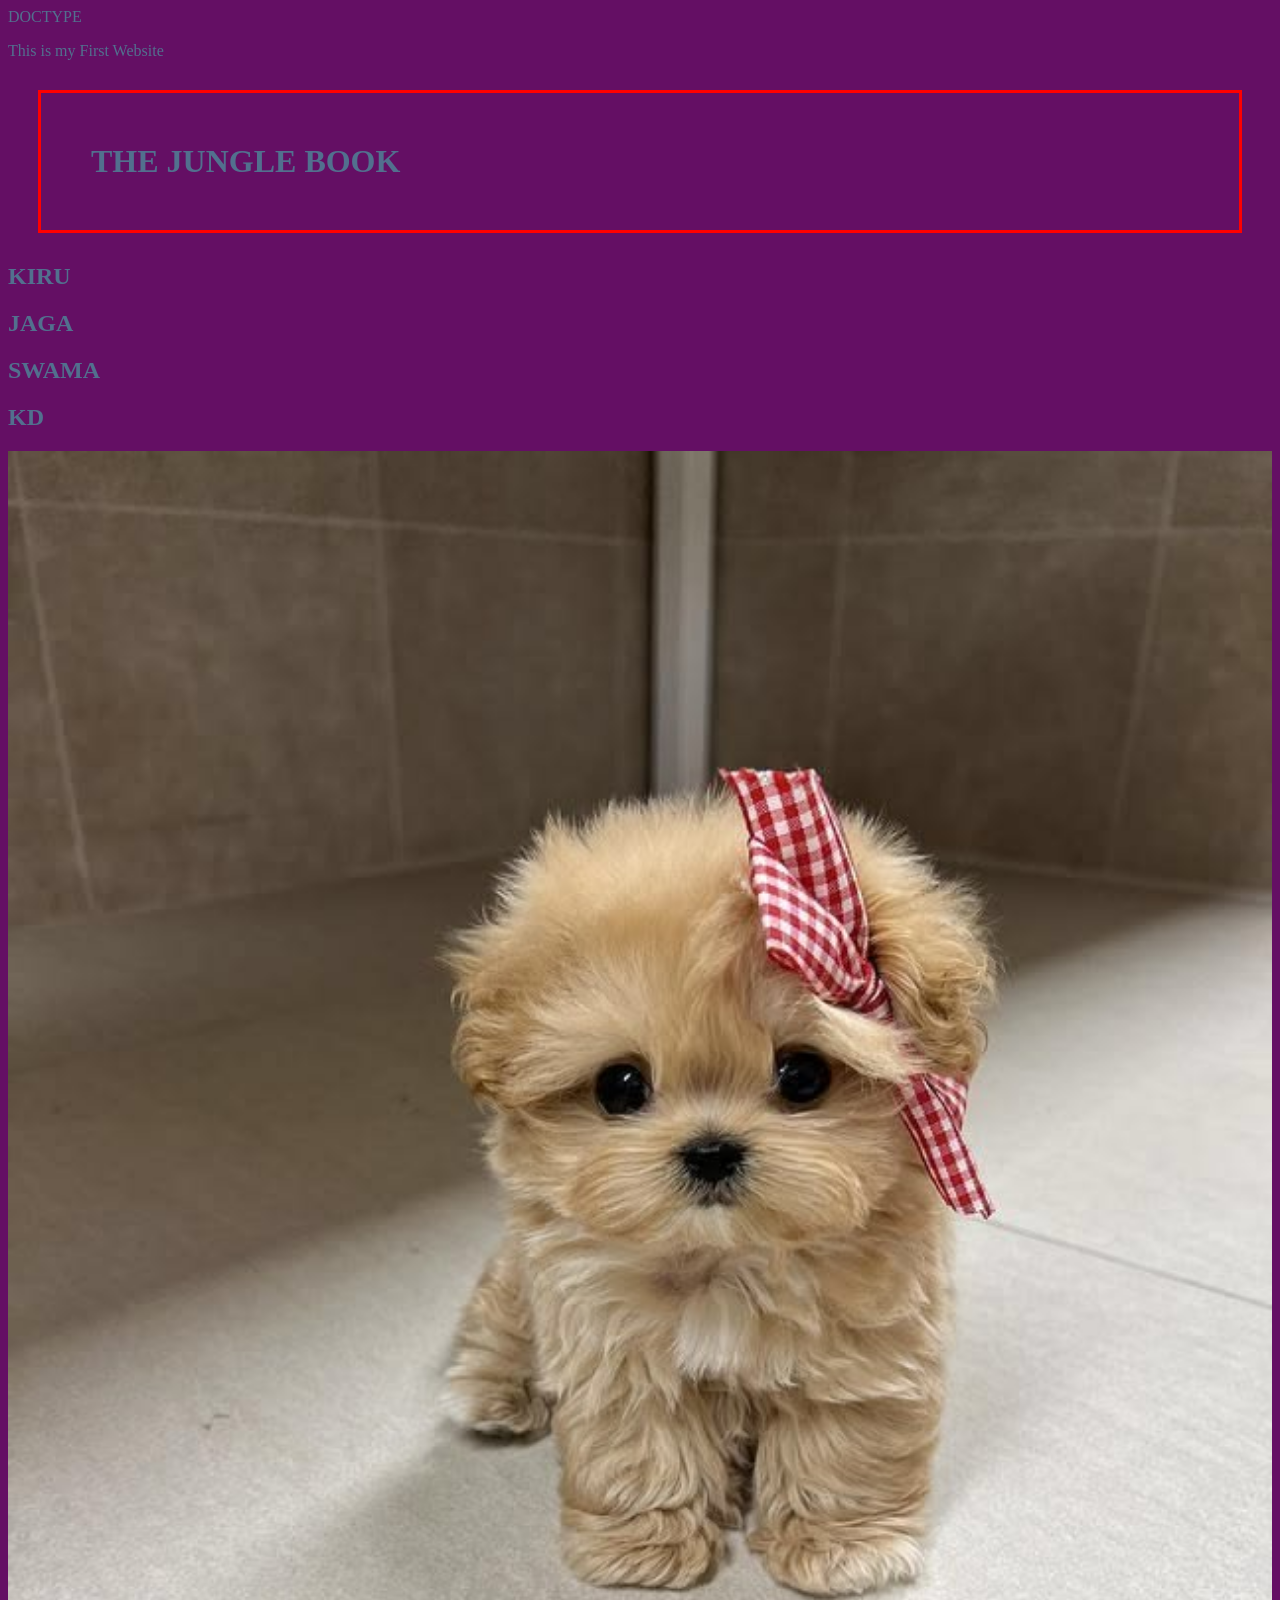
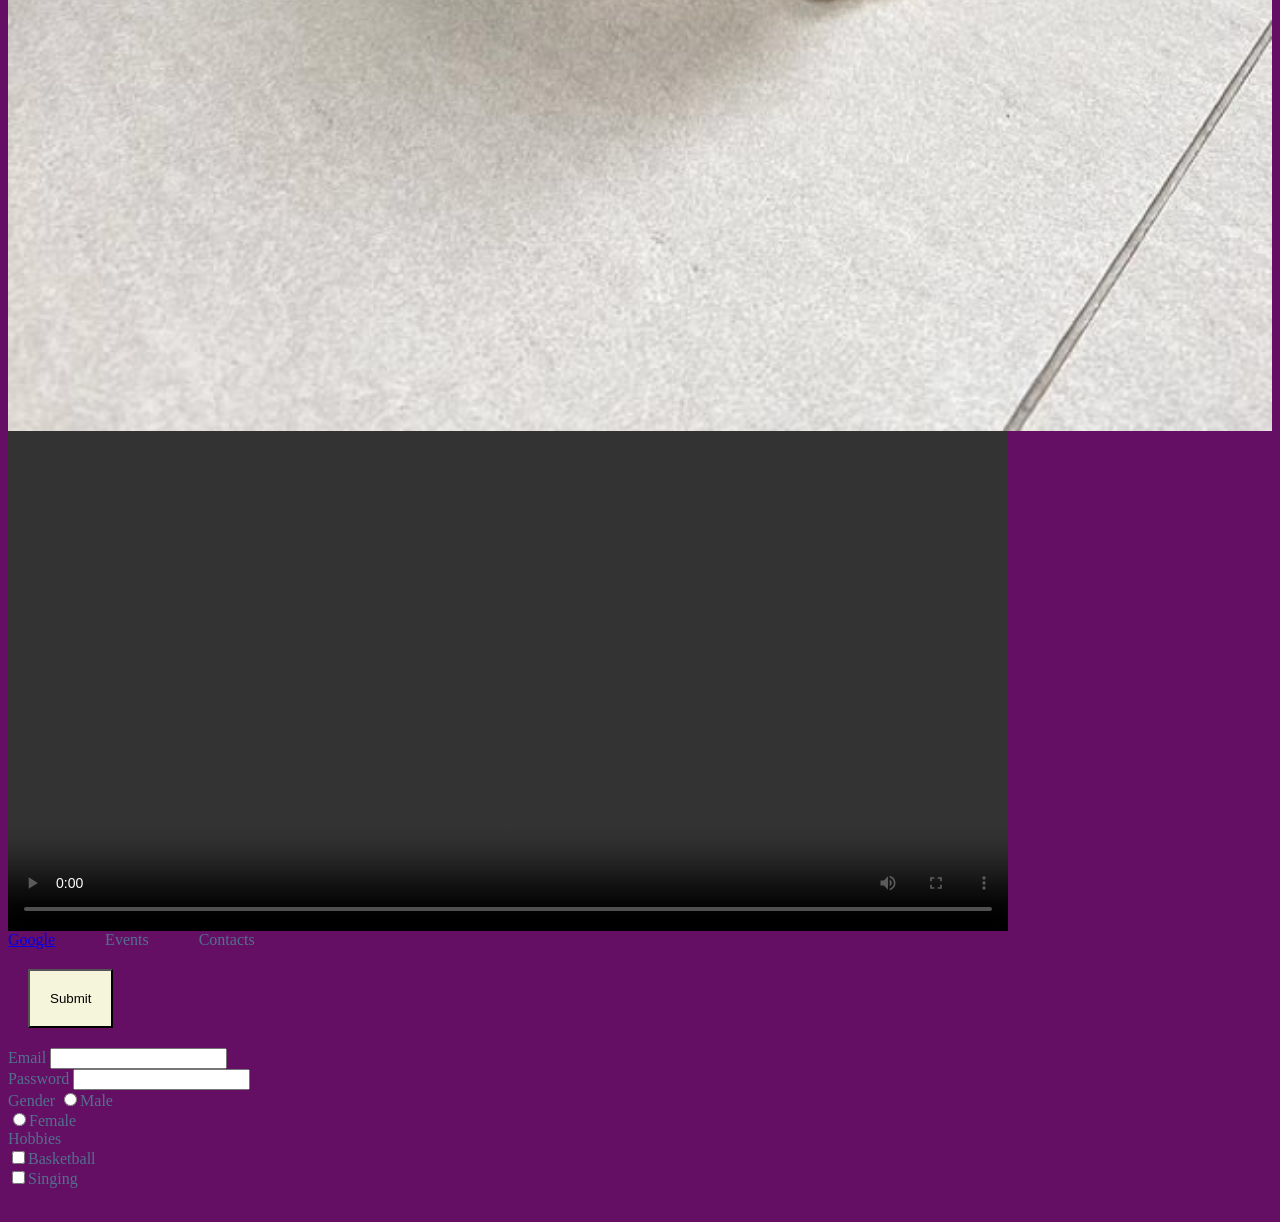
==== index1.html @ b6d8ccb3 "Responsive Design" ====
DOCTYPE <html>
<html>
    <head>
        <meta name="viewport" 
        content="width=device-width, initial-scale=1.0">
        <title><my first website</title>
        <link rel="stylesheet" href="project.css">
    </head>
    <body >
        <p>This is my First Website</p>
        <h1>THE JUNGLE BOOK</h1>
        <h2>KIRU</h2>
        <h2>JAGA</h2>
        <h2>SWAMA </h2>
        <h2>KD</h2>
    <img src="doggyimage.png"/> 
    <video controls>
                        <source src="junglebook.mp4" type="video/mp4">
                    </video><br>

     <nav> 
        <a href="https://www.goole.com">Google</a>
        <a>Events</a>
        <a>Contacts</a>
        </nav>
        <button>Submit</button>
    <br>
 <form>
    <label>Email</label>
    <input type="email"><br>
    <label>Password</label>
    <input type="password"><br>
    <label>Gender
        <input name="Gender"type="radio">Male<br>
        <input name="Gender"type="radio">Female<br>
    </label>
    <label>Hobbies<br>
    <input name="Gender" type="checkbox">Basketball<br>
    <input name="Gender" type="Checkbox">Singing<br>
</label><br>

 </form>
</body>
        
</html>
</DOCTYPE
---- project.css ----
body {
    color: hsla(197, 31%, 45%, 0.849);
    background-color: #640f64;
}

/* p {
    font-size: xx-large;
    font-family: 'Times New Roman', Times, serif;
    font-style: italic;
} */

img {
    height:auto;
    width: 100%;
}

video {
    height: 500px;
    width: 1000px;
}

ol {
    list-style-type: lower-alpha;
}

ul {
    list-style-type: none;
}

button {
    background-color: beige;
    padding: 20px;
    margin: 20px;
}

button:hover {
    background-color: green;
}

h1 {
    padding: 50px;
    border: 3px solid red;
    margin: 30px;
}

nav {
    display: flex;
    flex-direction: column;
    gap: 20px;
}

#p1 {
    font-style: italic;
}

#p2 {
    font-style: normal;
}

.group {
    font-size: xx-large;
}

.grid {
    display: grid;
    grid-template-columns: 33% 33% 33%;
}
@media(max-width: 600px){
    img{
        height: auto;
        width: 100%;
    }
    }
@media(min-width: 1024px){
    nav{
        display: flex;
        flex-direction: row;
        gap: 50px;
    }
}
@media(min-width: 1024px){
    .grid{
        display: grid;
        grid-template-columns: 33% 33% 33%;
    }
}
@media(min-width: 600px){
    .grid{
        display: grid;;
    }
}
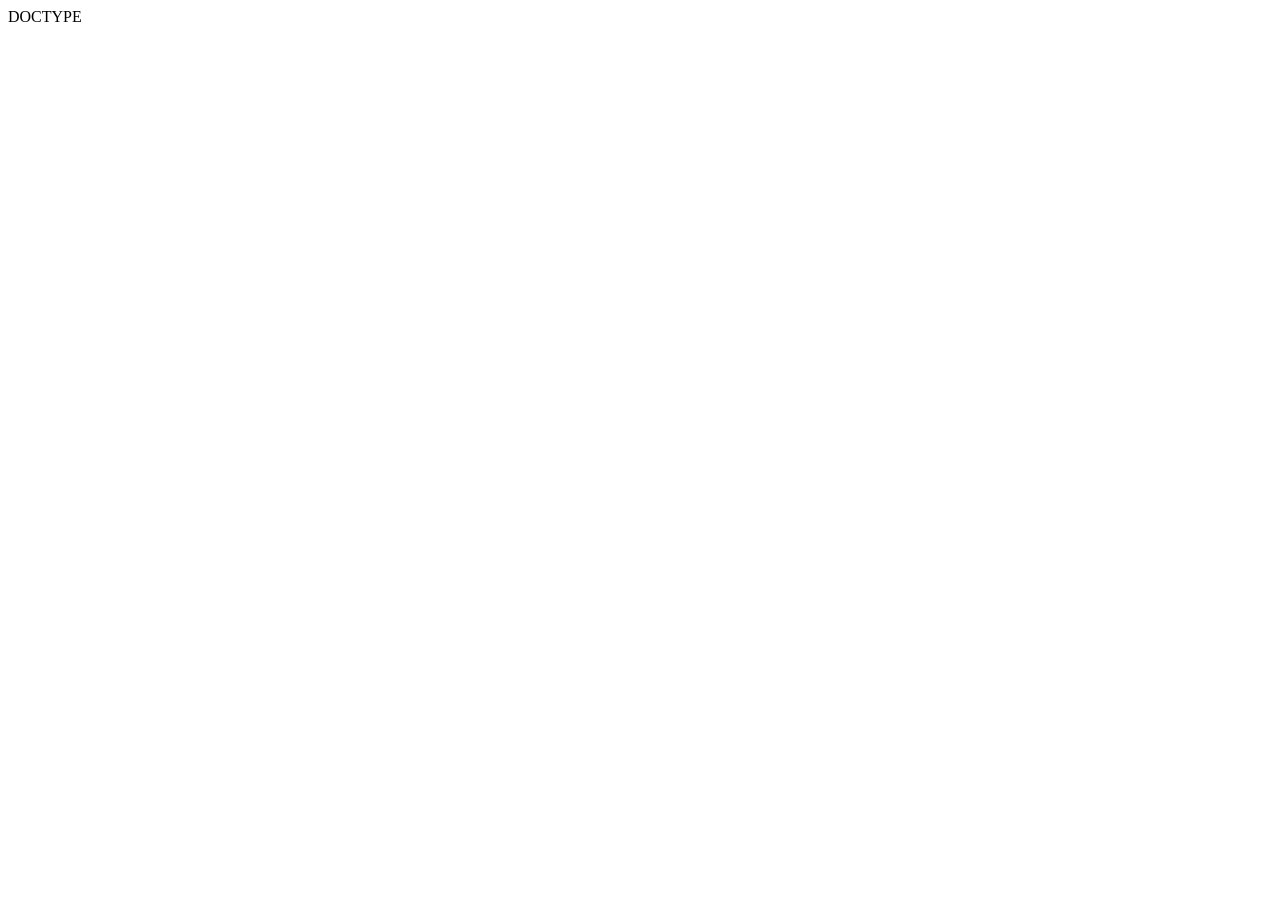
==== commit ae511477: "Testing during 3rd yearjh" ====
--- a/index1.html
+++ b/index1.html
@@ -3,7 +3,7 @@
     <head>
         <meta name="viewport" 
         content="width=device-width, initial-scale=1.0">
-        <title><my first website</title>
+        <title><my first website
         <link rel="stylesheet" href="project.css">
     </head>
     <body >
@@ -41,6 +41,7 @@
 
  </form>
 </body>
+
         
 </html>
 </DOCTYPE
--- a/project.css
+++ b/project.css
@@ -1,93 +1,93 @@
-body {
-    color: hsla(197, 31%, 45%, 0.849);
-    background-color: #640f64;
-}
-
-/* p {
-    font-size: xx-large;
-    font-family: 'Times New Roman', Times, serif;
-    font-style: italic;
-} */
-
-img {
-    height:auto;
-    width: 100%;
-}
-
-video {
-    height: 500px;
-    width: 1000px;
-}
-
-ol {
-    list-style-type: lower-alpha;
-}
-
-ul {
-    list-style-type: none;
-}
-
-button {
-    background-color: beige;
-    padding: 20px;
-    margin: 20px;
-}
-
-button:hover {
-    background-color: green;
-}
-
-h1 {
-    padding: 50px;
-    border: 3px solid red;
-    margin: 30px;
-}
-
-nav {
-    display: flex;
-    flex-direction: column;
-    gap: 20px;
-}
-
-#p1 {
-    font-style: italic;
-}
-
-#p2 {
-    font-style: normal;
-}
-
-.group {
-    font-size: xx-large;
-}
-
-.grid {
-    display: grid;
-    grid-template-columns: 33% 33% 33%;
-}
-@media(max-width: 600px){
-    img{
-        height: auto;
-        width: 100%;
-    }
-    }
-@media(min-width: 1024px){
-    nav{
-        display: flex;
-        flex-direction: row;
-        gap: 50px;
-    }
-}
-@media(min-width: 1024px){
-    .grid{
-        display: grid;
-        grid-template-columns: 33% 33% 33%;
-    }
-}
-@media(min-width: 600px){
-    .grid{
-        display: grid;;
-    }
-}
-
-
+body {
+    color: hsla(197, 31%, 45%, 0.849);
+    background-color: #640f64;
+}
+
+/* p {
+    font-size: xx-large;
+    font-family: 'Times New Roman', Times, serif;
+    font-style: italic;
+} */
+
+img {
+    height:auto;
+    width: 100%;
+}
+
+video {
+    height: 500px;
+    width: 1000px;
+}
+
+ol {
+    list-style-type: lower-alpha;
+}
+
+ul {
+    list-style-type: none;
+}
+
+button {
+    background-color: beige;
+    padding: 20px;
+    margin: 20px;
+}
+
+button:hover {
+    background-color: green;
+}
+
+h1 {
+    padding: 50px;
+    border: 3px solid red;
+    margin: 30px;
+}
+
+nav {
+    display: flex;
+    flex-direction: column;
+    gap: 20px;
+}
+
+#p1 {
+    font-style: italic;
+}
+
+#p2 {
+    font-style: normal;
+}
+
+.group {
+    font-size: xx-large;
+}
+
+.grid {
+    display: grid;
+    grid-template-columns: 33% 33% 33%;
+}
+@media(max-width: 600px){
+    img{
+        height: auto;
+        width: 100%;
+    }
+    }
+@media(min-width: 1024px){
+    nav{
+        display: flex;
+        flex-direction: row;
+        gap: 50px;
+    }
+}
+@media(min-width: 1024px){
+    .grid{
+        display: grid;
+        grid-template-columns: 33% 33% 33%;
+    }
+}
+@media(min-width: 600px){
+    .grid{
+        display: grid;;
+    }
+}
+
+
